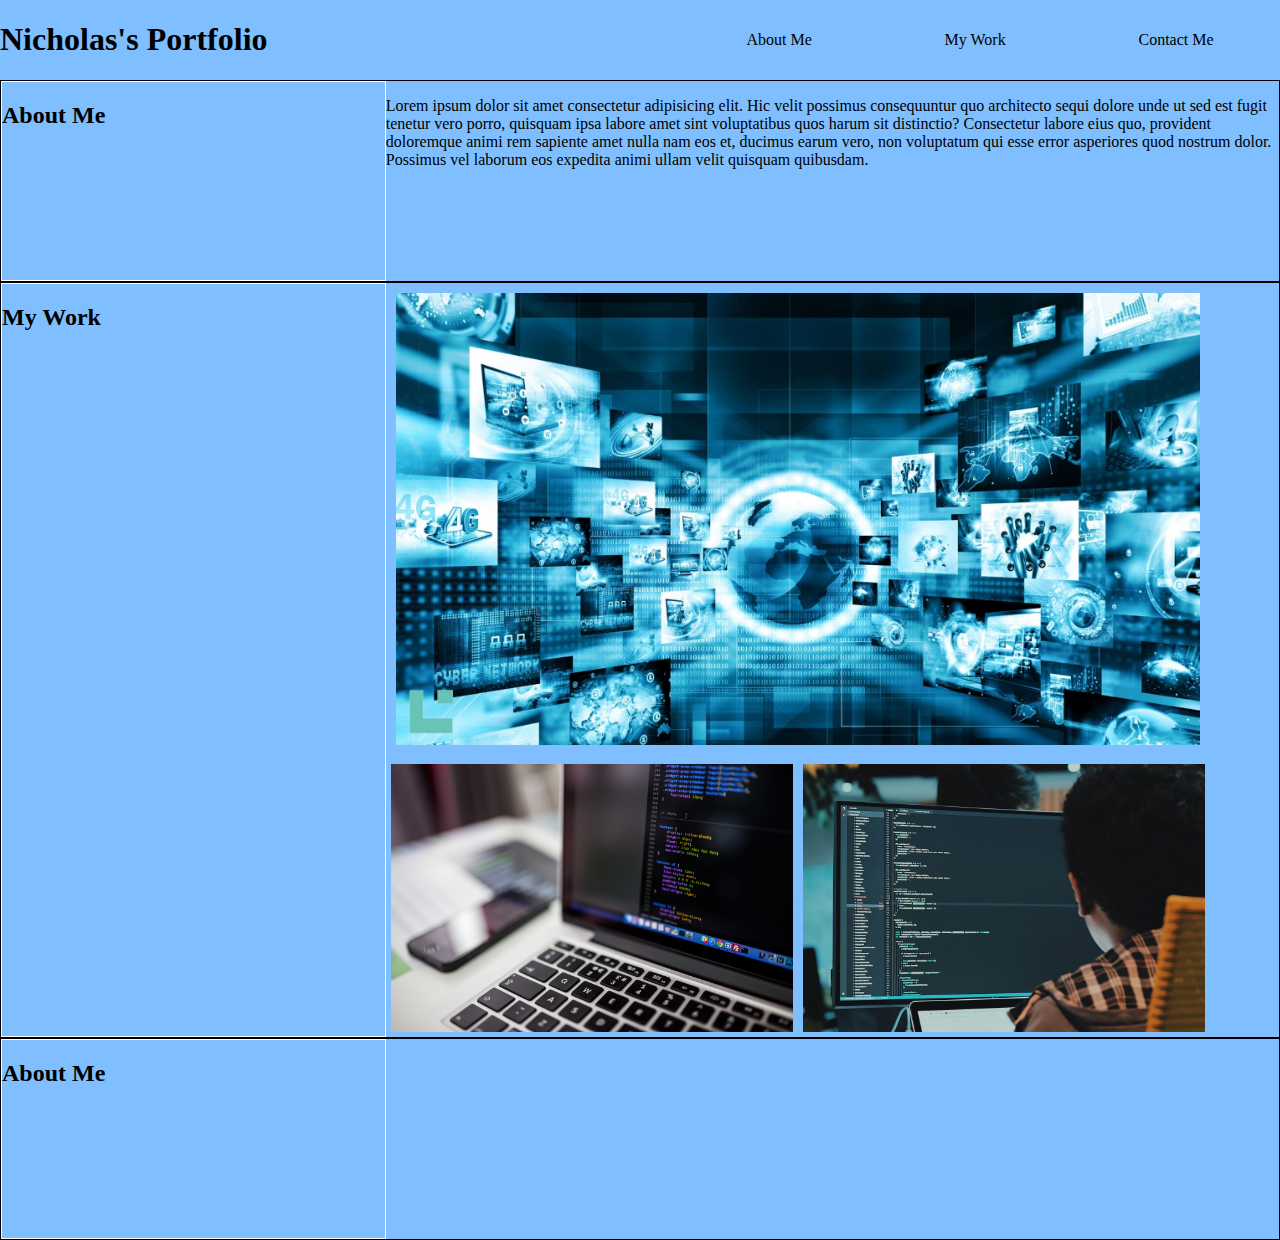
==== index.html @ f27cea75 "added assets and index.html folders" ====
<!DOCTYPE html>
<html lang="en">

<head>
    <meta charset="UTF-8">
    <meta name="viewport" content="width=device-width, initial-scale=1.0">
    <link rel="stylesheet" href="./assets/css/style.css">
    <title>Nicholas Holder</title>
</head>
<style>
    section {
        border: 1px solid black;
    }
</style>

<body>
    <header>
        <h1>Nicholas's Portfolio</h1>
        <nav>
            <ul>
                <li>About Me</li>
                <li>My Work</li>
                <li>Contact Me</li>
            </ul>
        </nav>
    </header>
    <main>
        <section>
            <div class="sub-title">
                <h2>
                    About Me
                </h2>
            </div>
            <div class="content">
                <p>Lorem ipsum dolor sit amet consectetur adipisicing elit. Hic velit possimus consequuntur quo
                    architecto sequi dolore unde ut sed est fugit tenetur vero porro, quisquam ipsa labore amet sint
                    voluptatibus quos harum sit distinctio? Consectetur labore eius quo, provident doloremque animi rem
                    sapiente amet nulla nam eos et, ducimus earum vero, non voluptatum qui esse error asperiores quod
                    nostrum dolor. Possimus vel laborum eos expedita animi ullam velit quisquam quibusdam.</p>
            </div>
        </section>
        <section>
            <div class="sub-title">
                <h2>
                    My Work
                </h2>
            </div>
            <div class="content">
                <div id="banner-img" class="row">
                    <img src="./assets/images/The-secret-to-succesful-technology-project-is-building-a-momentum-image-used.jpg"
                        alt="">
                </div>
                <div id="row-img" class="row">
                    <img src="./assets/images/1_rV6_99F42Jr7uR5YtLrHrQ.jpg" alt="" class="left"> <img src="./assets/images/benefits-of-coding-e1606911064541.jpg" alt="" class="right">
                </div>
                <div class="row"></div>
            </div>
        </section>
        <section>
            <div class="sub-title">
                <h2>
                    About Me
                </h2>
            </div>
        </section>
    </main>
    <footer>

    </footer>
</body>

</html>
---- assets/css/style.css ----
body {
    background-color: rgb(127, 191, 255);
    margin: 0;
    padding: 0;
}
header {
    display: flex;
    justify-content: space-between;
}
nav {
    width: 50%;
}
nav ul {
    list-style: none;
    display: flex;
    justify-content: space-around;
    align-items: center;
    height:100%;
    margin: 0;
}
main section {
    min-height: 200px;
    display:flex;
}
.sub-title {
    width: 30%;
    border: 1px solid white;
}
.content {
    width: 70%;
}
#banner-img img {
    width: 90%;
    margin: 10px;
}
#row-img {
    display: flex;
}
#row-img img {
    width: 45%;
    margin: 5px;
}
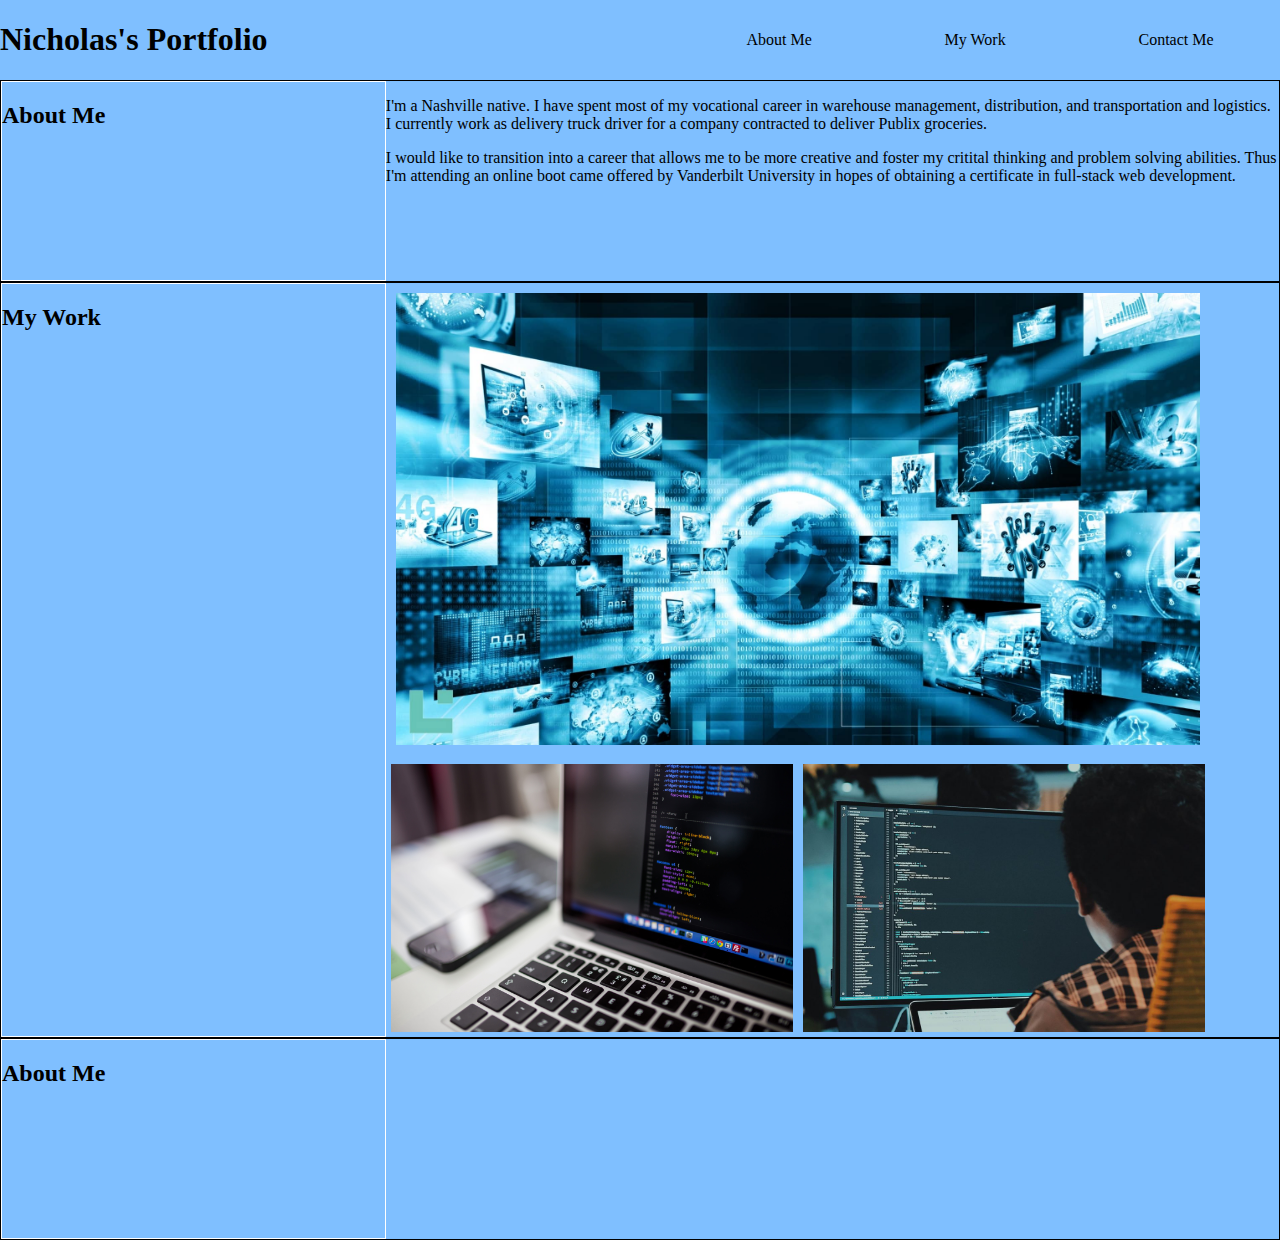
==== commit ae4e310a: "modified index.html and added images" ====
--- a/index.html
+++ b/index.html
@@ -27,16 +27,23 @@
     <main>
         <section>
             <div class="sub-title">
-                <h2>
-                    About Me
-                </h2>
+                <h2> About Me </h2>
             </div>
             <div class="content">
-                <p>Lorem ipsum dolor sit amet consectetur adipisicing elit. Hic velit possimus consequuntur quo
-                    architecto sequi dolore unde ut sed est fugit tenetur vero porro, quisquam ipsa labore amet sint
-                    voluptatibus quos harum sit distinctio? Consectetur labore eius quo, provident doloremque animi rem
-                    sapiente amet nulla nam eos et, ducimus earum vero, non voluptatum qui esse error asperiores quod
-                    nostrum dolor. Possimus vel laborum eos expedita animi ullam velit quisquam quibusdam.</p>
+                <p>
+                    I'm a Nashville native. I have spent most of my vocational career in warehouse
+                    management,
+                    distribution, and transportation and logistics. I currently work as delivery truck driver for a
+                    company
+                    contracted
+                    to deliver Publix groceries.
+                </p>
+                <p2>
+                    I would like to transition into a career that allows me to be more creative and foster
+                    my critital
+                    thinking and problem solving abilities. Thus I'm attending an online boot came offered by Vanderbilt
+                    University in hopes of obtaining a certificate in full-stack web development.
+                </p2>
             </div>
         </section>
         <section>
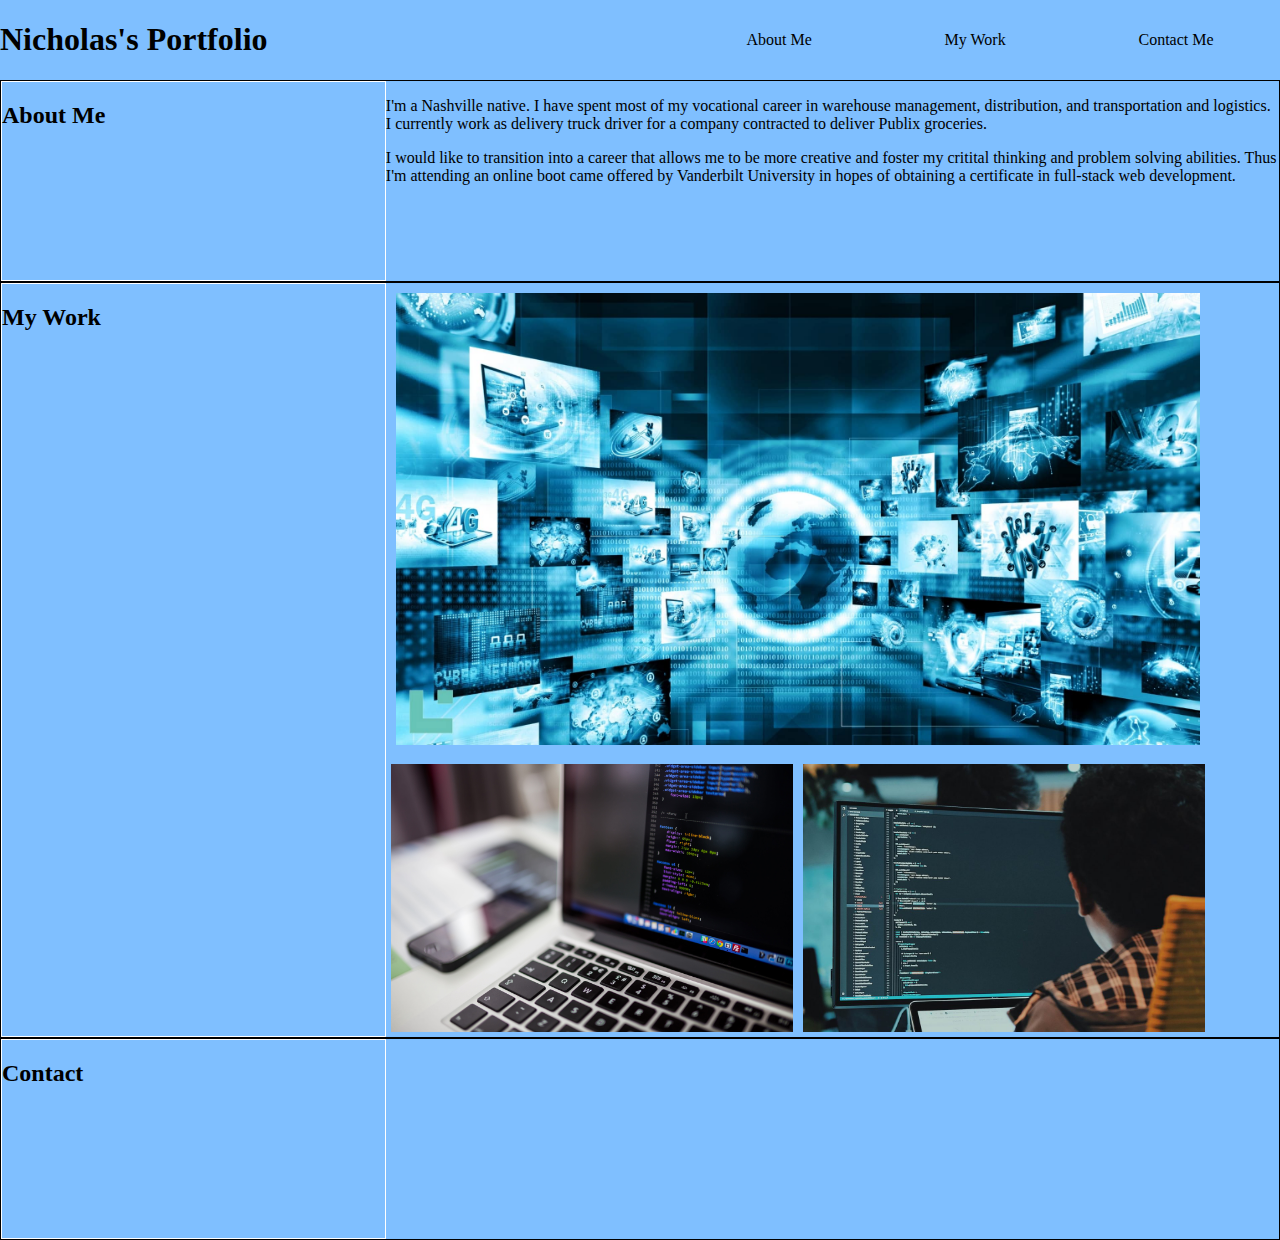
==== commit 8eeb68f5: "modified index.html" ====
--- a/index.html
+++ b/index.html
@@ -65,9 +65,7 @@
         </section>
         <section>
             <div class="sub-title">
-                <h2>
-                    About Me
-                </h2>
+                <h2>Contact</h2>
             </div>
         </section>
     </main>
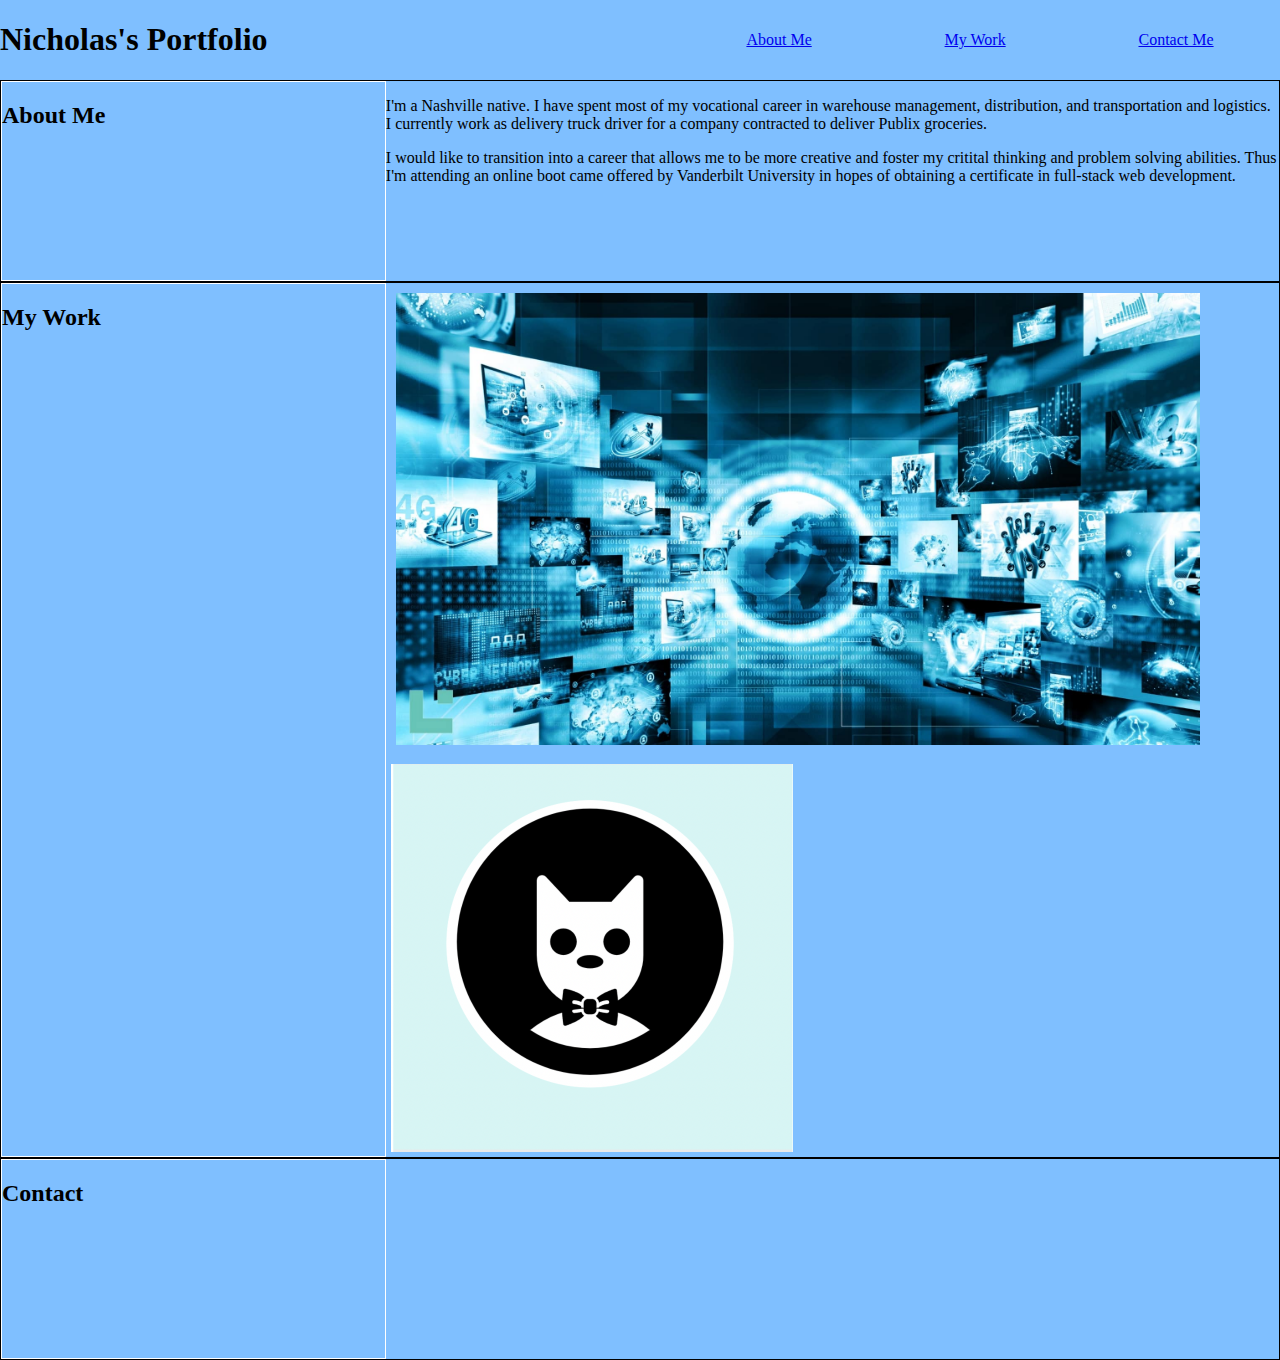
==== commit 87c3d98f: "modified index.html" ====
--- a/index.html
+++ b/index.html
@@ -18,9 +18,9 @@
         <h1>Nicholas's Portfolio</h1>
         <nav>
             <ul>
-                <li>About Me</li>
-                <li>My Work</li>
-                <li>Contact Me</li>
+                <li><a href="About Me">About Me</a></li>
+                <li><a href="My Work">My Work</a></li>
+                <li><a href="Contact Me">Contact Me</a></li>
             </ul>
         </nav>
     </header>
@@ -58,7 +58,7 @@
                         alt="">
                 </div>
                 <div id="row-img" class="row">
-                    <img src="./assets/images/1_rV6_99F42Jr7uR5YtLrHrQ.jpg" alt="" class="left"> <img src="./assets/images/benefits-of-coding-e1606911064541.jpg" alt="" class="right">
+                    <img src="./assets/images/bowtie-cat.png" alt="" class="left"> <img src="./assets/images/First-Challenge-Screenshot.png" alt="" class="right">
                 </div>
                 <div class="row"></div>
             </div>
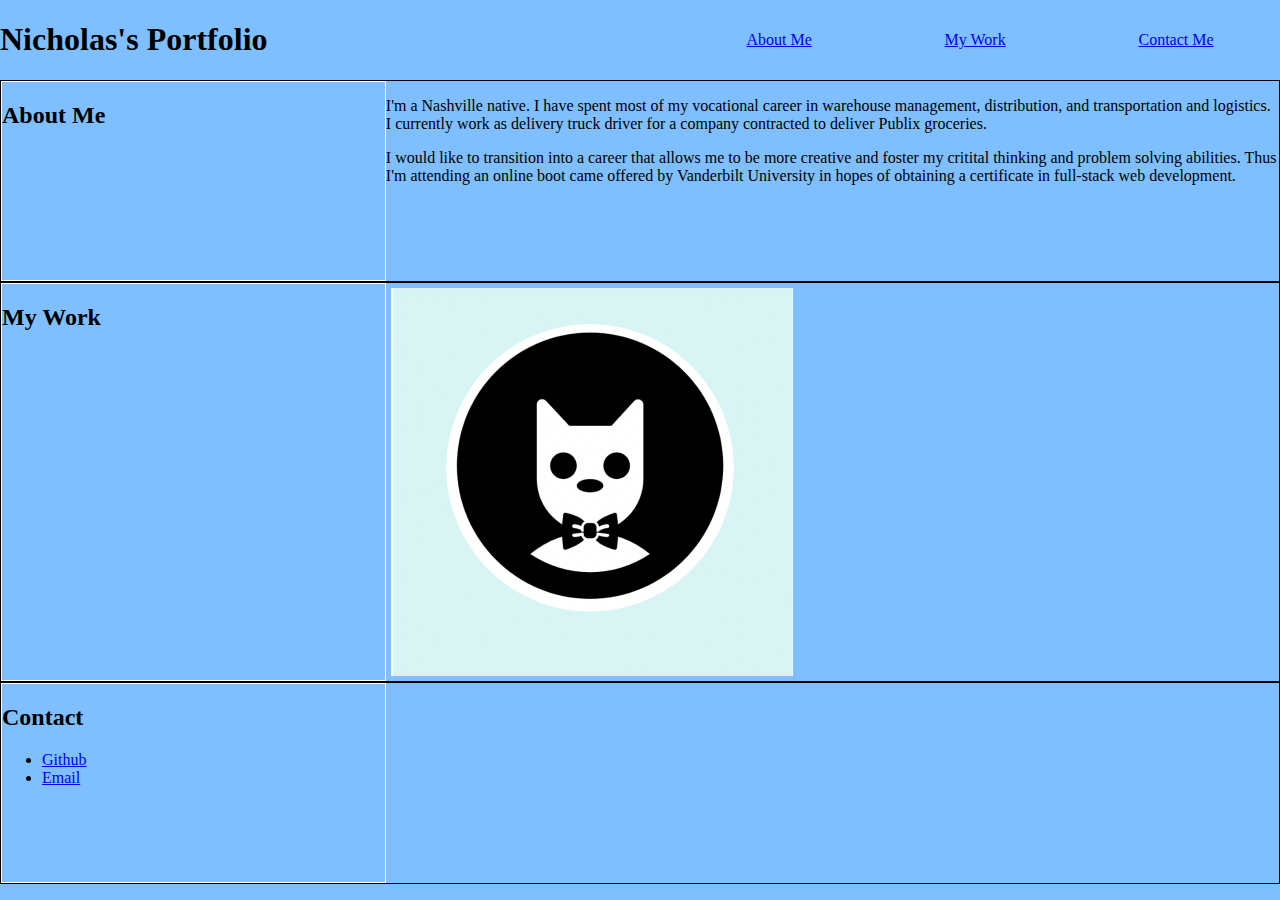
==== commit 955d958f: "modified index.html file" ====
--- a/index.html
+++ b/index.html
@@ -5,7 +5,7 @@
     <meta charset="UTF-8">
     <meta name="viewport" content="width=device-width, initial-scale=1.0">
     <link rel="stylesheet" href="./assets/css/style.css">
-    <title>Nicholas Holder</title>
+    <title>Nicholas Holder's Portfolio</title>
 </head>
 <style>
     section {
@@ -18,9 +18,9 @@
         <h1>Nicholas's Portfolio</h1>
         <nav>
             <ul>
-                <li><a href="About Me">About Me</a></li>
-                <li><a href="My Work">My Work</a></li>
-                <li><a href="Contact Me">Contact Me</a></li>
+                <li><a href="#About Me">About Me</a></li>
+                <li><a href="#My Work">My Work</a></li>
+                <li><a href="#Contact Me">Contact Me</a></li>
             </ul>
         </nav>
     </header>
@@ -53,10 +53,6 @@
                 </h2>
             </div>
             <div class="content">
-                <div id="banner-img" class="row">
-                    <img src="./assets/images/The-secret-to-succesful-technology-project-is-building-a-momentum-image-used.jpg"
-                        alt="">
-                </div>
                 <div id="row-img" class="row">
                     <img src="./assets/images/bowtie-cat.png" alt="" class="left"> <img src="./assets/images/First-Challenge-Screenshot.png" alt="" class="right">
                 </div>
@@ -66,6 +62,16 @@
         <section>
             <div class="sub-title">
                 <h2>Contact</h2>
+                <div>
+                    <ul id="container">
+                        <li>
+                            <a href="#https://nickholder6425.github.io">Github</a>
+                        </li>
+                        <li>
+                            <a href="#ngholder@hotmail.com">Email</a>
+                        </li>
+                    </ul>
+                </div>
             </div>
         </section>
     </main>
